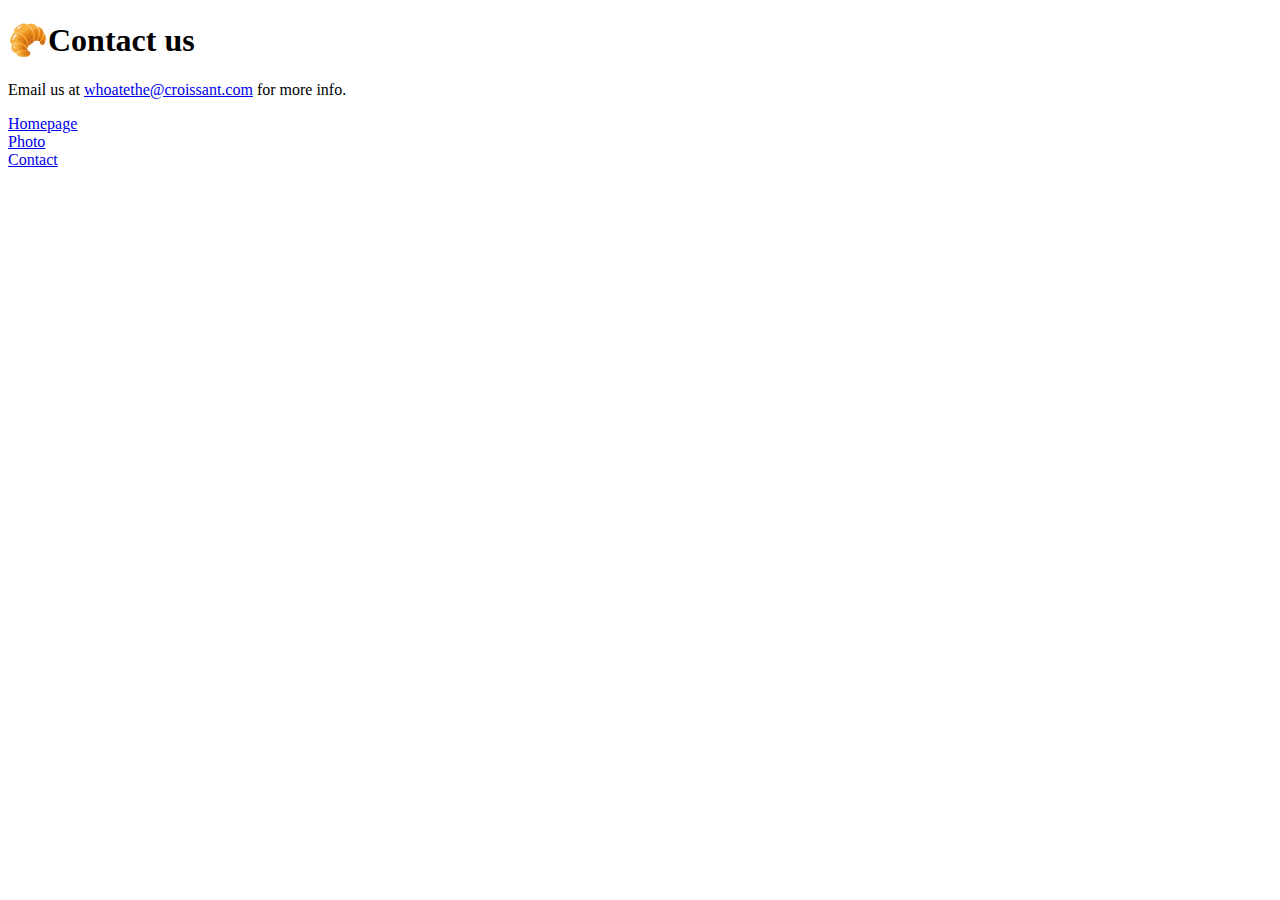
==== contact.html @ 8d32515d "Added multiple HTML pages" ====
<!DOCTYPE html>
<html lang="en">

<head>
    <meta charset="UTF-8">
    <meta name="viewport" content="width=device-width, initial-scale=1.0">
    <title>Contact page</title>
</head>

<body>
    <div class="container">
        <h1>
            🥐Contact us
        </h1>
        <p>
            Email us at <a href="mailto:">whoatethe@croissant.com</a> for more info.
        </p>
        <div class="row">
            <div class="col">
                <a href="/index.html">Homepage</a>
            </div>
            <div class="col">
                <a href="/photo.html">Photo</a>
            </div>
            <div class="col">
                <a href="/contact.html">Contact</a>
            </div>
        </div>
    </div>
</body>

</html>
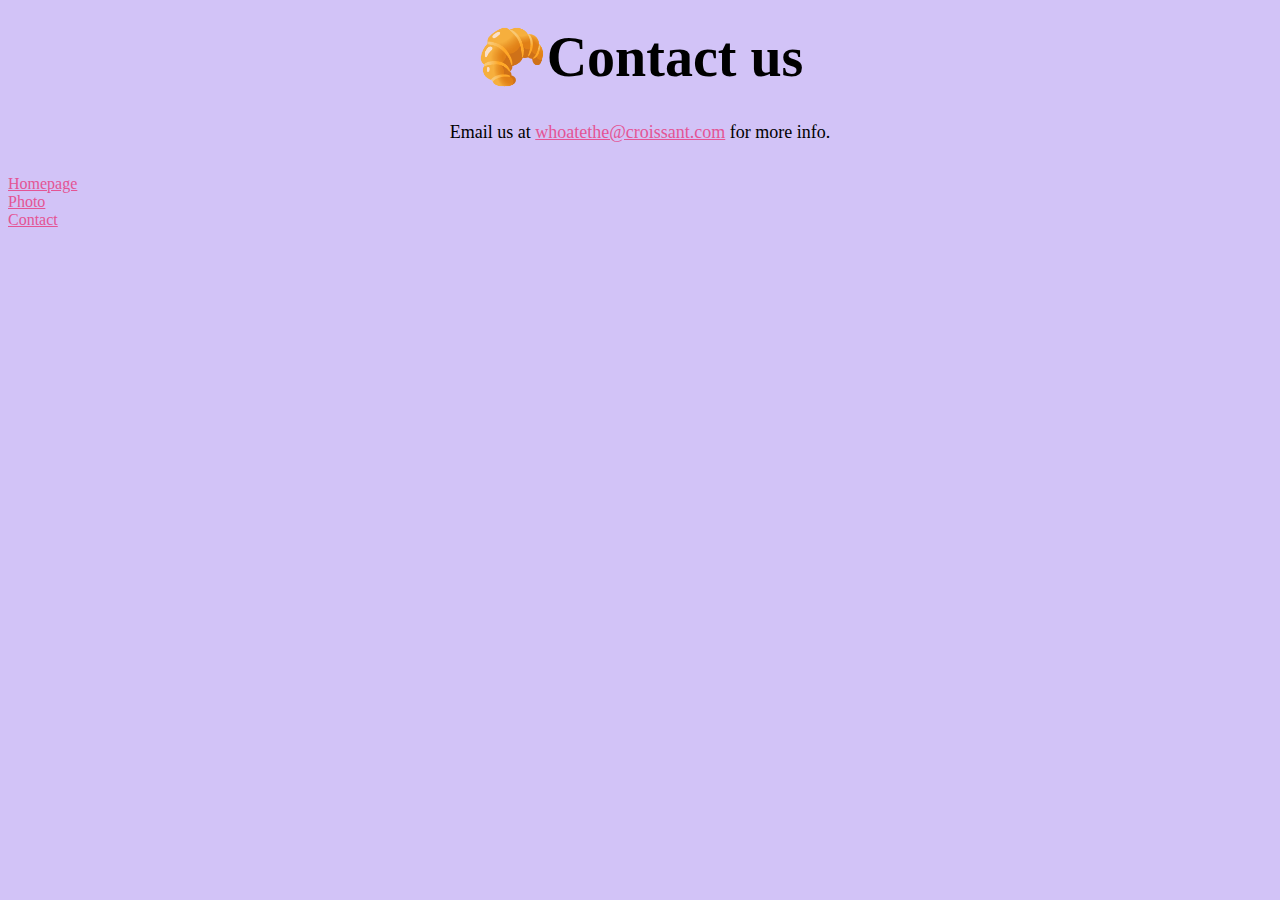
==== commit 7454f6eb: "Added styling on all HTML pages" ====
--- a/contact.html
+++ b/contact.html
@@ -4,6 +4,9 @@
 <head>
     <meta charset="UTF-8">
     <meta name="viewport" content="width=device-width, initial-scale=1.0">
+    <link href="https://cdn.jsdelivr.net/npm/bootstrap@5.3.2/dist/css/bootstrap.min.css" rel="stylesheet"
+        integrity="sha384-T3c6CoIi6uLrA9TneNEoa7RxnatzjcDSCmG1MXxSR1GAsXEV/Dwwykc2MPK8M2HN" crossorigin="anonymous">
+        <link rel="stylesheet" href="/app.css/styles.css">
     <title>Contact page</title>
 </head>
 
@@ -12,7 +15,7 @@
         <h1>
             🥐Contact us
         </h1>
-        <p>
+        <p class="contact">
             Email us at <a href="mailto:">whoatethe@croissant.com</a> for more info.
         </p>
         <div class="row">
--- a/app.css/styles.css
+++ b/app.css/styles.css
@@ -0,0 +1,35 @@
+body {
+  background-color: #d2c3f7;
+}
+
+h1 {
+  text-align: center;
+  font-size: 56px;
+  margin: 24px;
+}
+
+.description {
+    font-size: 18px;
+    text-align: justify;
+    text-justify: inter-word;
+    text-align: center;
+    margin: 20px;
+
+}
+
+
+.img { 
+    text-align: center;
+
+}
+
+.contact {
+    font-size: 18px;
+    margin: 32px;
+    text-align: center;
+}
+
+
+a {
+    color: #E45494;
+}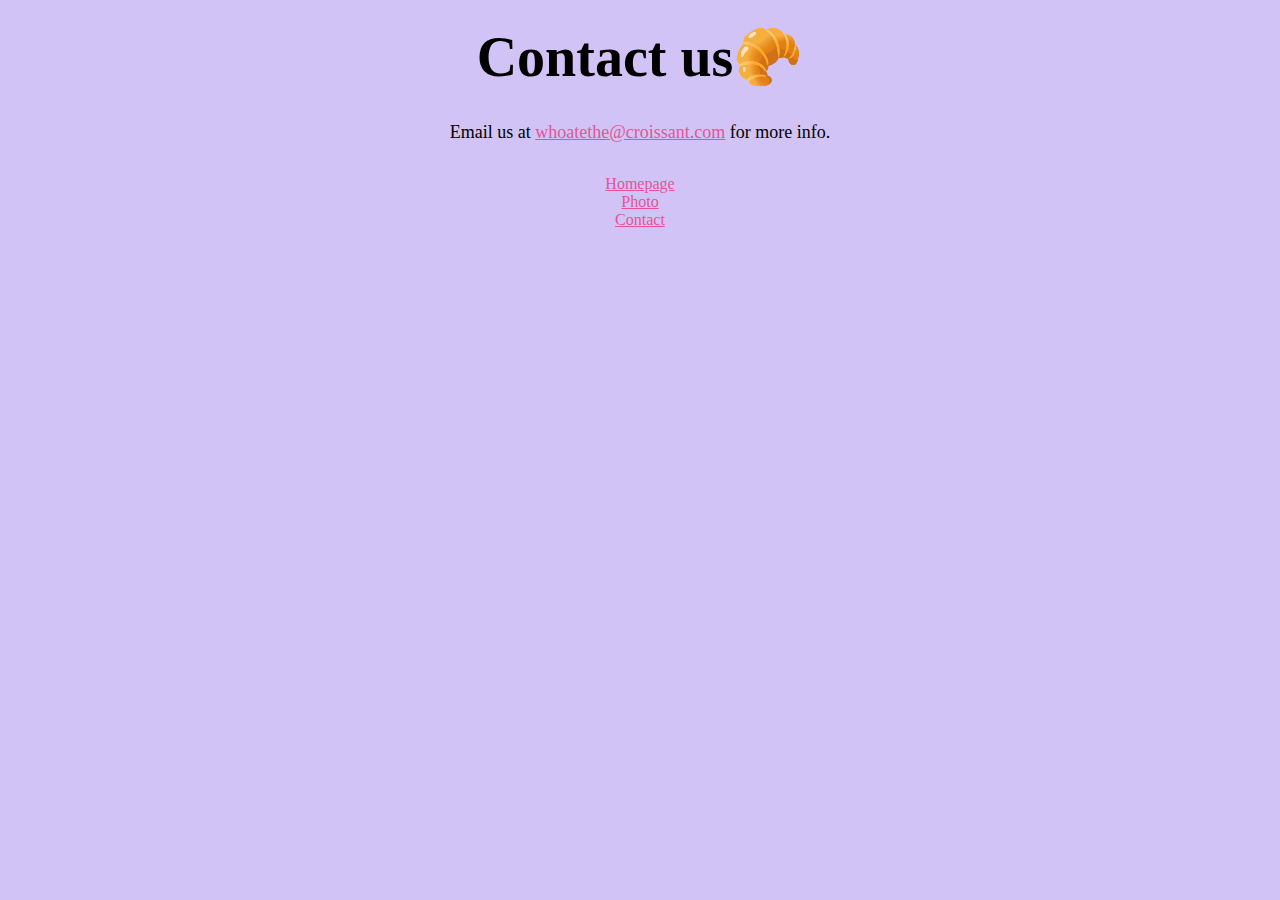
==== commit 8f6b95ae: "Updated CSS" ====
--- a/contact.html
+++ b/contact.html
@@ -13,7 +13,7 @@
 <body>
     <div class="container">
         <h1>
-            🥐Contact us
+            Contact us🥐
         </h1>
         <p class="contact">
             Email us at <a href="mailto:">whoatethe@croissant.com</a> for more info.
--- a/app.css/styles.css
+++ b/app.css/styles.css
@@ -13,7 +13,7 @@
     text-align: justify;
     text-justify: inter-word;
     text-align: center;
-    margin: 20px;
+    margin: 32px;
 
 }
 
@@ -32,4 +32,8 @@
 
 a {
     color: #E45494;
+}
+
+.row {
+    text-align: center;
 }